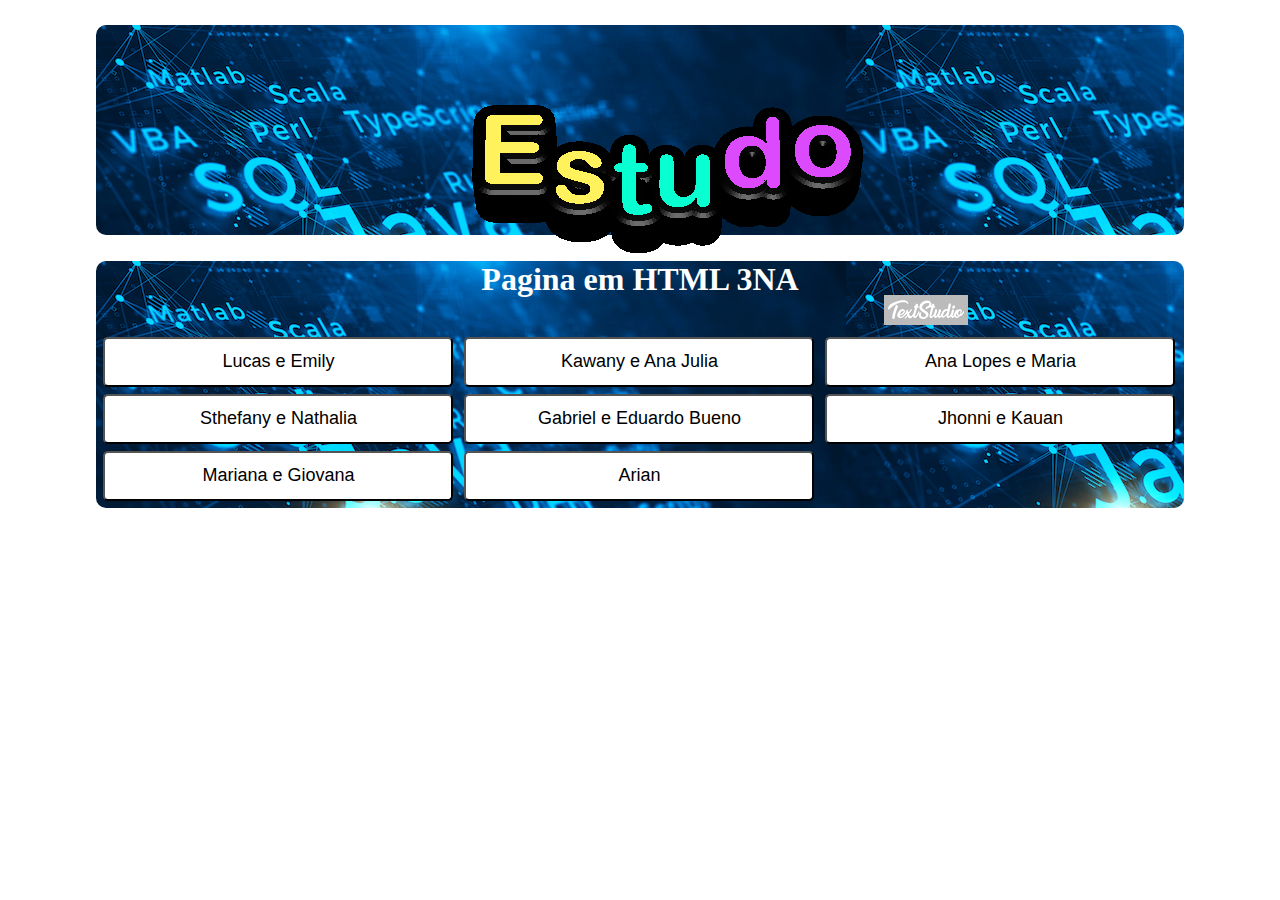
==== index.html @ 1480911f "Add files via upload" ====
<!DOCTYPE html>
<html lang="pt-br">
<head>
    <meta charset="UTF-8">
    <meta name="viewport" content="width=device-width, initial-scale=1.0">
    <title>Programação 3NA CEMCA</title>
    <link rel="stylesheet" href="estilo.css">
</head>
<body>
    <div class="top">
        <img src="estudo.gif" alt="Programação">
    </div>
    
        <div>
<h1>Pagina em HTML 3NA </h1><br>
<a href="https://Lucasboti.github.io/lucasemili/"><button>Lucas e Emily</button></a>
<a href="https://kaw-lima.github.io/KawanyAnaju/"><button>Kawany e Ana Julia</button></a>
<a href="https://anacarolinelopes.github.io/AnaLopesMaria/"><button>Ana Lopes e Maria</button></a>
<a href="https://stheemarques.github.io/Sthenath/"><button>Sthefany e Nathalia</button></a>
<a href="https://ududu01.github.io/Eduardo-e-Gabriel/"><button>Gabriel e Eduardo Bueno</button></a>
<a href="https://kauanmoura16.github.io/jhonnikauan/"><button>Jhonni e Kauan</button></a>
<a href="https://marianagoes.github.io/marianaegiovana/"><button>Mariana e Giovana</button></a>
<a href="https://ar1angouveia.github.io/Arian-/"><button>Arian</button></a>

</div>
   </body>
</html>
---- estilo.css ----
div{
    margin-left:7%;
    margin-top:2%;
    margin-right:7%;
    background-image: url(programação.jpeg);
    border-radius:10px;
}
.top{
    margin-left:7%;
    margin-top:2%;
    margin-right:7%;
    background-image: url(programação.jpeg);
    border-radius:10px;
    height:210px;
}
p{
    font-size:xx-large;
    margin-top:2%;
    margin-left:2%;
}
button{
    background-color:white;
    width:350px;
    height:50px;
    border-radius:5px;
    font-size:large;
}
h1{
    text-align: center;
    color: white;
}
img{
    margin-left:25%;
}
button{
    margin-left:7px;
    margin-bottom:7px;;
}
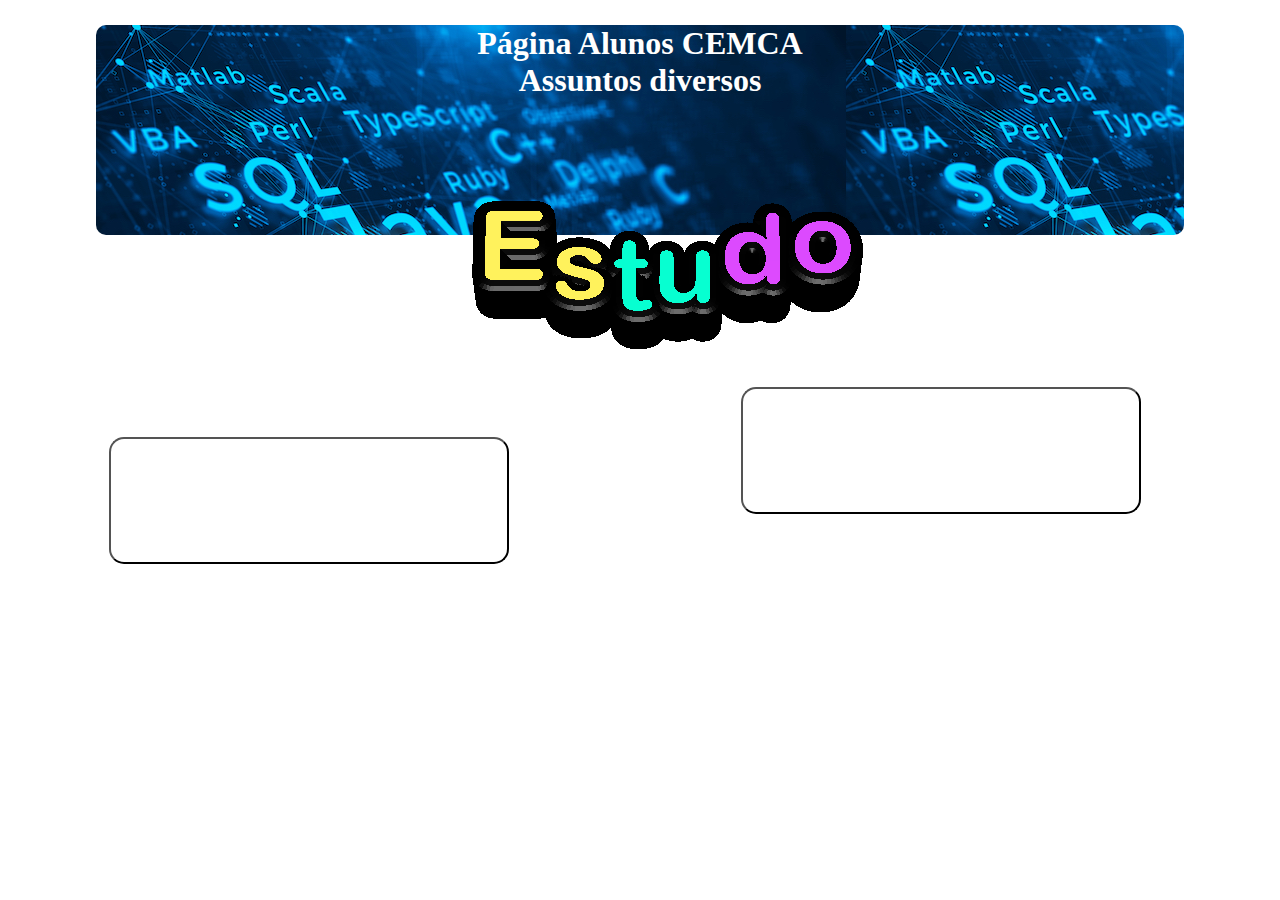
==== commit 6ff223b7: "Add files via upload" ====
--- a/index.html
+++ b/index.html
@@ -8,20 +8,17 @@
 </head>
 <body>
     <div class="top">
+        <h1>Página Alunos CEMCA <br>Assuntos diversos</h1>
         <img src="estudo.gif" alt="Programação">
     </div>
     
-        <div>
-<h1>Pagina em HTML 3NA </h1><br>
-<a href="https://Lucasboti.github.io/lucasemili/"><button>Lucas e Emily</button></a>
-<a href="https://kaw-lima.github.io/KawanyAnaju/"><button>Kawany e Ana Julia</button></a>
-<a href="https://anacarolinelopes.github.io/AnaLopesMaria/"><button>Ana Lopes e Maria</button></a>
-<a href="https://stheemarques.github.io/Sthenath/"><button>Sthefany e Nathalia</button></a>
-<a href="https://ududu01.github.io/Eduardo-e-Gabriel/"><button>Gabriel e Eduardo Bueno</button></a>
-<a href="https://kauanmoura16.github.io/jhonnikauan/"><button>Jhonni e Kauan</button></a>
-<a href="https://marianagoes.github.io/marianaegiovana/"><button>Mariana e Giovana</button></a>
-<a href="https://ar1angouveia.github.io/Arian-/"><button>Arian</button></a>
+        
+<a class="AP" href="Site3NA.html"><button class="P">Programação 3NA</button></a>
+<a href="https://prog2mat2.github.io/ROBOTICA/"><button class="R"></button></a>
 
-</div>
+
+
+  
+
    </body>
 </html>--- a/estilo.css
+++ b/estilo.css
@@ -35,4 +35,24 @@
 button{
     margin-left:7px;
     margin-bottom:7px;;
+}
+.P{
+    background-image: url(prog.jpg);
+    background-size:400px;
+    width:400px;
+    height:127px;
+    margin-left:8%;
+    margin-top:12%;
+    margin-right:10%;
+    border-radius:15px;
+    font-size:xx-large;
+    color:white;
+}
+.R{
+    width:400px;
+    height:127px;
+    background-image:url(roboticaeducacional.jpeg);
+    margin-left:8%;
+    margin-top:12%;
+    border-radius:15px;
 }